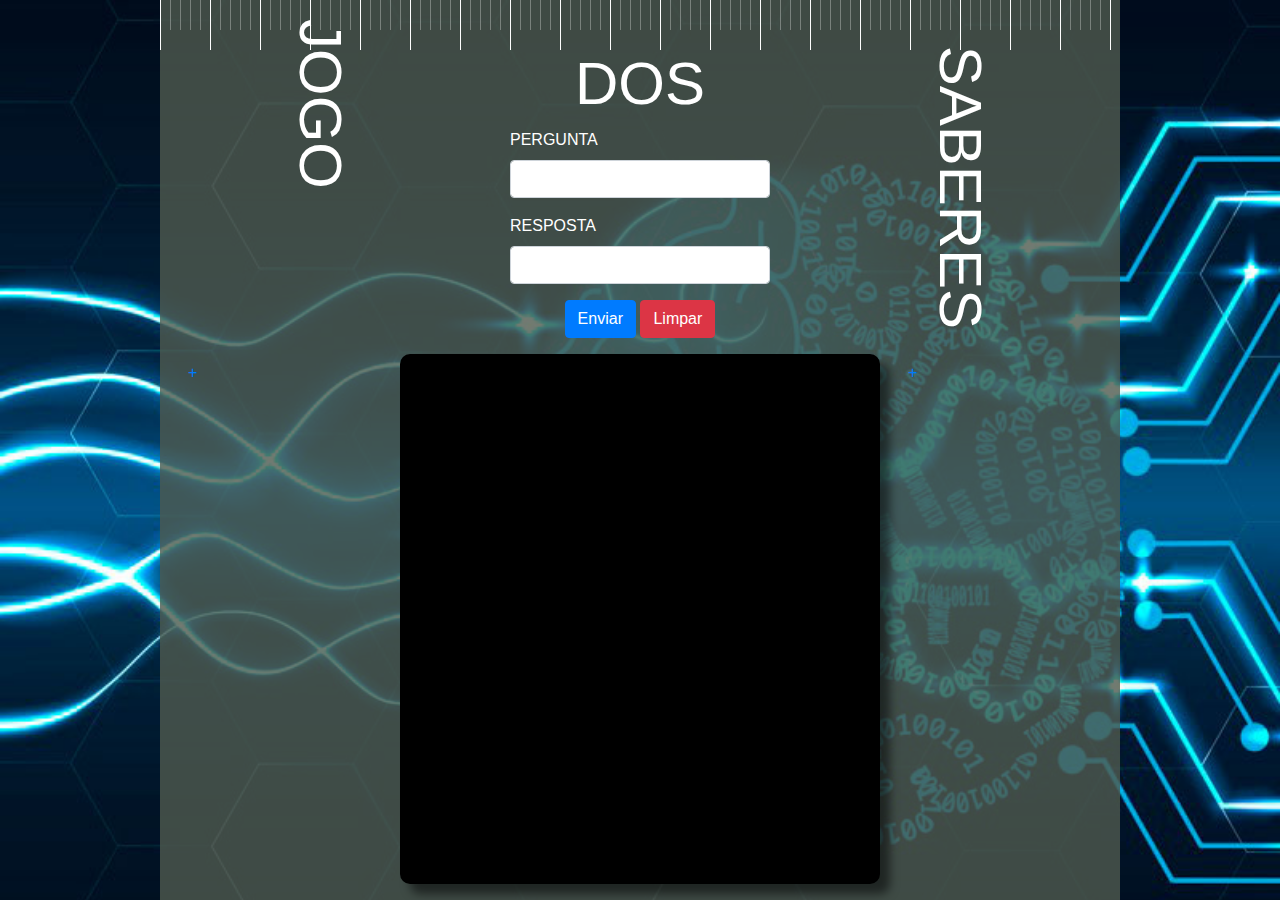
==== index.html @ 1febf590 "commit inicial" ====
<html>
			        <head> 
			            <meta charset="utf-8">
			            <title>GAME OF KNOWLEDGE</title>
			            <meta charset="utf-8">
					  <meta name="viewport" content="width=device-width, initial-scale=1">
					  <link rel="stylesheet" href="https://maxcdn.bootstrapcdn.com/bootstrap/4.3.1/css/bootstrap.min.css">
					  <script src="https://ajax.googleapis.com/ajax/libs/jquery/3.4.0/jquery.min.js"></script>
					  <script src="https://cdnjs.cloudflare.com/ajax/libs/popper.js/1.14.7/umd/popper.min.js"></script>
					  <script src="https://maxcdn.bootstrapcdn.com/bootstrap/4.3.1/js/bootstrap.min.js"></script>
			            
					<style type="text/css">
					body{
						background-image: url("img/rede2.jpg");
						background-size:1600px 1000px;
					}
					.container{
						background-image: linear-gradient(to right, rgba(255,255,255,1) 1px, transparent 1px), linear-gradient(to right, rgba(255,255,255,.3) 1px, transparent 1px);
						background-size: 50px 50px, 10px 30px;
						background-repeat: repeat-x;
						width:75%;
						background-color: rgba(79, 90, 79, 0.8);
						color:white;
					}
					img{
						width:100%;
						margin:auto;
					}
					.resp{
						
						height:530px;
						background-color:black;
						border-radius:10px;
						text-align:center;
						box-shadow: 10px 10px 10px rgba(0,0,0,0.5);
						vertical-align:middle;
					}
					h1{
						font-size:60px;
					}
					.pe{
						transform: rotate(90deg);
						text-align: right;
						padding-left:40px;
					}
					.branco{
						background-color:white;
						width:90%;
						height:75px;
						margin:5px;
						color:black;
						border-radius:5px;
						box-shadow: 10px 10px 10px rgba(0,0,0,0.5);
					}
					.ngrupo{
						width:50%;
						height:70px;
						float:left;
						text-align:center;
					}
					.branco:click{
						background-color:yellow;
					}
					</style>
			        </head>
			    <body>
			    	<!-- Início Modal -->
						  <div class="modal fade" id="myModal">
						    <div class="modal-dialog modal-dialog-centered">
						      <div class="modal-content">
						      
						        <!-- Modal Header -->
						        <div class="modal-header">
						          <h4 class="modal-title">CADASTRO DE TIME</h4>
						          <button type="button" class="close" data-dismiss="modal">&times;</button>
						        </div>
						        
						        <!-- Modal body -->
						        <div class="modal-body">
						        <h6>Nome do Time</h6>
						        <input type="text" class="form-control grupo"/>
						        <h6>Selecione seu avatar</h6>
						        <button class="btn btn-link ico0"><img src="/ico/ico0.gif"></button>
						        <button class="btn btn-link ico1"><img src="/ico/ico1.gif"></button>
						        <button class="btn btn-link ico2"><img src="/ico/ico2.gif"></button>
						        <button class="btn btn-link ico3"><img src="/ico/ico3.gif"></button>
						        <button class="btn btn-link ico4"><img src="/ico/ico4.gif"></button><br>
						        <button class="btn btn-link ico5"><img src="/ico/ico5.gif"></button>
						        <button class="btn btn-link ico6"><img src="/ico/ico6.gif"></button>
						        <button class="btn btn-link ico7"><img src="/ico/ico7.gif"></button>
						        <button class="btn btn-link ico8"><img src="/ico/ico8.gif"></button>
						        <button class="btn btn-link ico9"><img src="/ico/ico9.gif"></button>
						        </div>
						        
						        <!-- Modal footer -->
						        <div class="modal-footer">
						          <button type="button" class="btn btn-info add" data-dismiss="modal">Adicionar</button>
						          
						        </div>
						        
						      </div>
						    </div>
						  </div>
						  <!-- Fim Modal -->
			        <div class="container">
					    
			           <div class="row">
			           		<div class="col-sm-4">
			           			<br><br>
			           			<h1 class="text-center pe">JOGO</h1>
			           		</div>
			           		<div class="col-sm-4">
			           			<br><br>
			           			<h1 class="text-center">DOS</h1>
		   			           <div class='row'>
					              <div class="col-md-12">
					                 <form class="form-horizontal" method="post" action="" id="formulario">
				                 	 	<div class="form-group">
					                       <div class="col-sm-12">
					                           <label for="pergunta">PERGUNTA</label>
					                           <input type="number" class="form-control questao" name="pergunta" >
					                       </div>
				                    	</div>
				                    	<div class="form-group">
					                       <div class="col-sm-12">
					                       	<label for="resposta">RESPOSTA</label>
					                           <input type="text" class="form-control resposta" name="resposta" >
					                       </div>
					                       <div class="col-sm-2 figura2">
					                       	
					                       </div>
				                    	</div>
					                    <div class="form-group">
					                    	<div class="col-sm-2">
												
											</div>
					                       <div class="col-sm-12 text-center">
					                        <input type="button" class="btn btn-primary botao" name="enviar" value="Enviar">
					                        <input type="reset" class="btn btn-danger" value="Limpar">
					                       </div>
					                    </div>
					                 </form>
					              </div>
					           </div>
			           		</div>
			           		<div class="col-sm-4">
			           			<br><br>
			           			<h1 class="text-center pe">&nbsp;&nbsp;&nbsp;&nbsp;SABERES</h1>
			           		</div>
			           </div>
			           <div class="row">
			           		<div class="col-sm-3">
			           			
			           			<div id="flip">
			           				<button type="button" class="btn btn-link" data-toggle="modal" data-target="#myModal">
									    +
									</button>
		           				</div>
								<ul class="primeiro">
										
								</ul>
			           		</div>
			           		<div class="col-sm-6 resp"></div>
			           		<div class="col-sm-3">
			           			<div id="flip2">
			           				<button type="button" class="btn btn-link" data-toggle="modal" data-target="#myModal">
									    +
									</button>
		           				</div>
			           			<ul class="segundo">
										
								</ul>
			           		</div>
			           </div>
			        </div>
			        <script src="https://ajax.googleapis.com/ajax/libs/jquery/1.12.2/jquery.min.js"></script>
			        <script>
			            var icone;
			            $(document).ready(function () {
			            	$('.container').css('height',$(window).height());
			            	$("#panel").hide();
							var cont = 0;
			    		 $('.botao').click(function() {
			                    var dados =  {'questao': $('.questao').val(), 'resposta':$('.resposta').val()};
			                    $.ajax({
			                        type : 'POST',
			                        url  : 'sendemail.php',
			                        data : dados,
			                        success :  function(response){
			                        	$('.resp').html(response);
			                            $('.questao').val("");
			                            $('.resposta').val("");
			                        }
			                    });
			                });
			            	$("#myBtn").click(function(){
							    $("#myModal").modal();
							  });
							$(".add").click(function(){
								if(cont<6){
							    $(".primeiro").append("<div name='"+$('.grupo').val()+"'class='branco "+$('.grupo').val()+"'><div class='ngrupo'><h3>NOME:</h3>"+$('.grupo').val()+"</div><div class='ngrupo'><a href='#' class='ponto'><img src='"+icone+"'style='width:70%; margin:3px;'></a></div></div>");
							    cont++;
								}else if(cont>=6 && cont<12){
									$(".segundo").append("<div name='"+$('.grupo').val()+"'class='branco "+$('.grupo').val()+"'><div class='ngrupo'><h3>NOME:</h3>"+$('.grupo').val()+"</div><div class='ngrupo'><a href='#' class='ponto'><img src='"+icone+"'style='width:70%; margin:3px;'></a></div></div>");
							    	cont++;
								}else{
									$("#panel").hide();
								}
								$('.grupo').val('');
							});
							$('.ico0').click(function() {
							    icone="ico/ico0.gif";
							});
							$('.ico1').click(function() {
							    icone="ico/ico1.gif";
							});
							$('.ico2').click(function() {
							    icone="ico/ico2.gif";
							});
							$('.ico3').click(function() {
							    icone="ico/ico3.gif";
							});
							$('.ico4').click(function() {
							    icone="ico/ico4.gif";
							});
							$('.ico5').click(function() {
							    icone="ico/ico5.gif";
							});
							$('.ico6').click(function() {
							    icone="ico/ico6.gif";
							});
							$('.ico7').click(function() {
							    icone="ico/ico7.gif";
							});
							$('.ico8').click(function() {
							    icone="ico/ico8.gif";
							});
							$('.ico9').click(function() {
							    icone="ico/ico9.gif";
							});
							$('.ponto').click(function() {
							    alert("clicado");
							});
				         });
			            
			        </script>
			    </body>
			    </html>
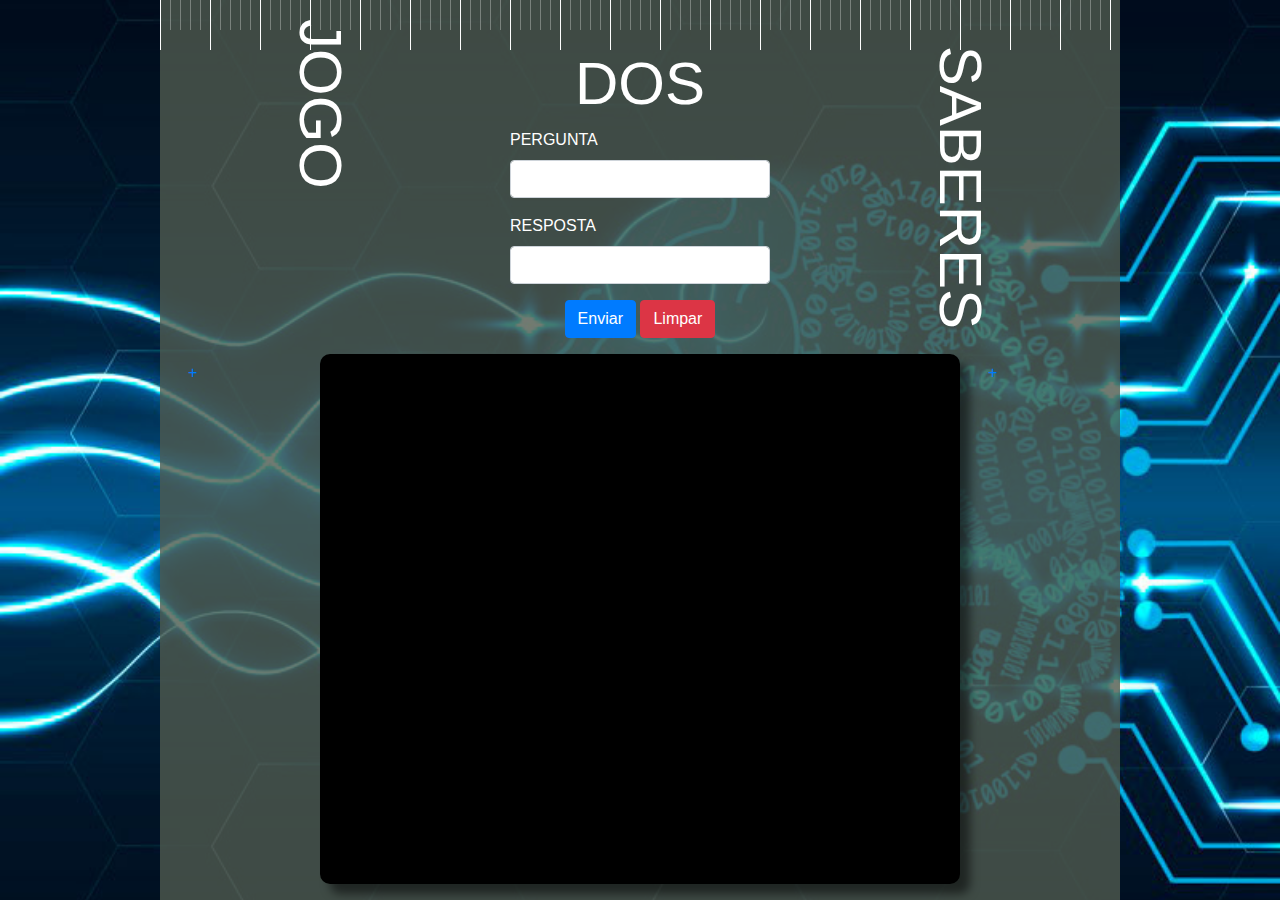
==== commit a34736a2: "div de jogador sendo clicada" ====
--- a/index.html
+++ b/index.html
@@ -58,7 +58,7 @@
 						float:left;
 						text-align:center;
 					}
-					.branco:click{
+					.branco:link{
 						background-color:yellow;
 					}
 					</style>
@@ -149,7 +149,7 @@
 			           		</div>
 			           </div>
 			           <div class="row">
-			           		<div class="col-sm-3">
+			           		<div class="col-sm-2">
 			           			
 			           			<div id="flip">
 			           				<button type="button" class="btn btn-link" data-toggle="modal" data-target="#myModal">
@@ -157,11 +157,11 @@
 									</button>
 		           				</div>
 								<ul class="primeiro">
-										
+
 								</ul>
 			           		</div>
-			           		<div class="col-sm-6 resp"></div>
-			           		<div class="col-sm-3">
+			           		<div class="col-sm-8 resp"></div>
+			           		<div class="col-sm-2">
 			           			<div id="flip2">
 			           				<button type="button" class="btn btn-link" data-toggle="modal" data-target="#myModal">
 									    +
@@ -176,10 +176,11 @@
 			        <script src="https://ajax.googleapis.com/ajax/libs/jquery/1.12.2/jquery.min.js"></script>
 			        <script>
 			            var icone;
+			            var cont = 0;
 			            $(document).ready(function () {
 			            	$('.container').css('height',$(window).height());
 			            	$("#panel").hide();
-							var cont = 0;
+							
 			    		 $('.botao').click(function() {
 			                    var dados =  {'questao': $('.questao').val(), 'resposta':$('.resposta').val()};
 			                    $.ajax({
@@ -198,10 +199,10 @@
 							  });
 							$(".add").click(function(){
 								if(cont<6){
-							    $(".primeiro").append("<div name='"+$('.grupo').val()+"'class='branco "+$('.grupo').val()+"'><div class='ngrupo'><h3>NOME:</h3>"+$('.grupo').val()+"</div><div class='ngrupo'><a href='#' class='ponto'><img src='"+icone+"'style='width:70%; margin:3px;'></a></div></div>");
+							    $(".primeiro").append("<div name='"+$('.grupo').val()+"'class='branco "+$('.grupo').val()+"'><div class='ngrupo'><h5 class='ponto'>NOME:</h5>"+$('.grupo').val()+"</div><div class='ngrupo'><img src='"+icone+"'style='width:60%; margin:3px;'></div></div>");
 							    cont++;
 								}else if(cont>=6 && cont<12){
-									$(".segundo").append("<div name='"+$('.grupo').val()+"'class='branco "+$('.grupo').val()+"'><div class='ngrupo'><h3>NOME:</h3>"+$('.grupo').val()+"</div><div class='ngrupo'><a href='#' class='ponto'><img src='"+icone+"'style='width:70%; margin:3px;'></a></div></div>");
+									$(".segundo").append("<div name='"+$('.grupo').val()+"'class='branco "+$('.grupo').val()+"'><div class='ngrupo'><h5 class='ponto'>NOME:</h5>"+$('.grupo').val()+"</div><div class='ngrupo'><img src='"+icone+"'style='width:60%; margin:3px;'></div></div>");
 							    	cont++;
 								}else{
 									$("#panel").hide();
@@ -238,11 +239,11 @@
 							$('.ico9').click(function() {
 							    icone="ico/ico9.gif";
 							});
-							$('.ponto').click(function() {
-							    alert("clicado");
-							});
+												
 				         });
-			            
+			            	$(document).on('click','.branco',function() {
+							    
+							});	
 			        </script>
 			    </body>
 			    </html>